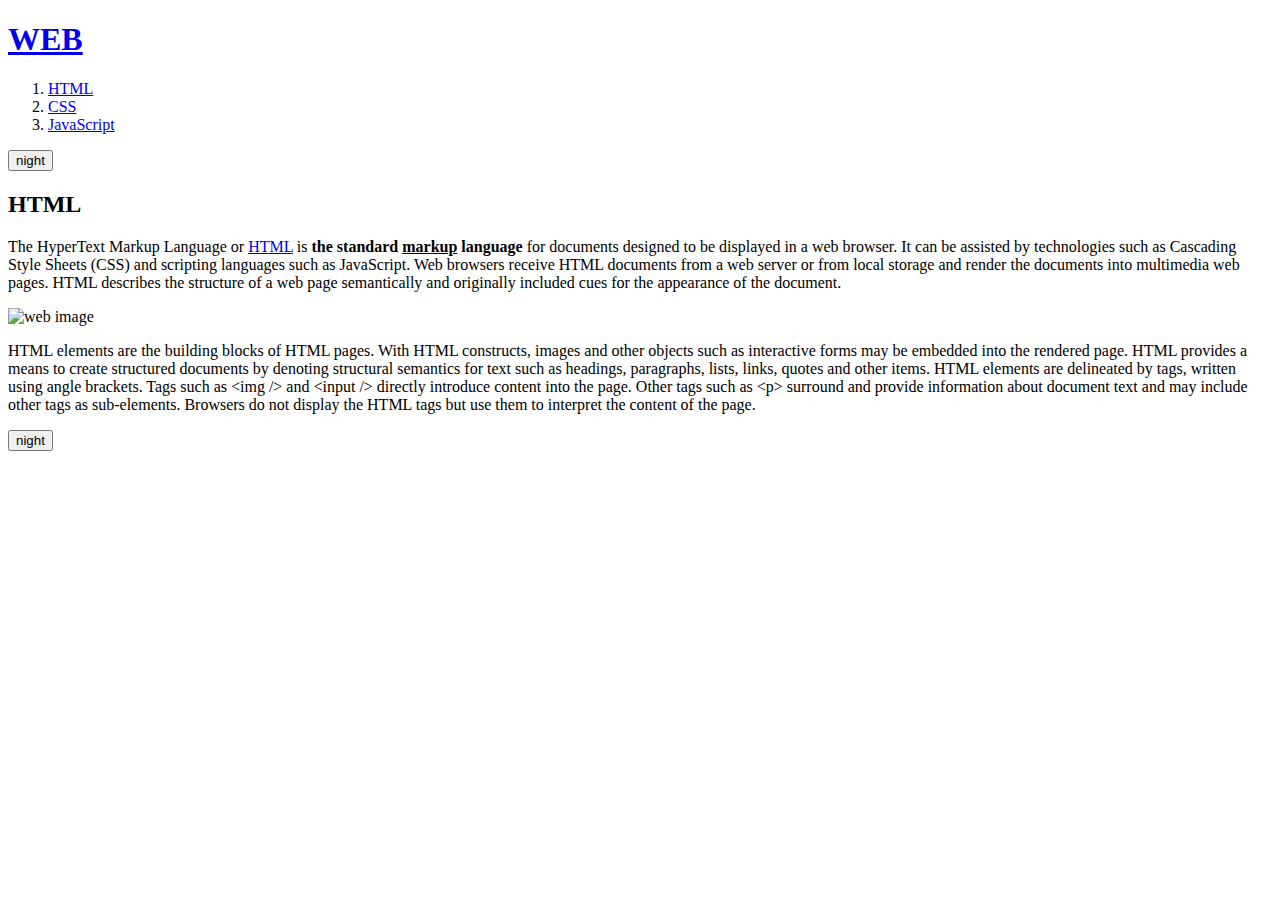
==== 1.html @ ad457ce0 "Create 1.html" ====
<!DOCTYPE html>
<html>

<head>
  <title> WEB </title>
  <meta charset=”utf-8”>
  <script src="master.js"></script>
  <link rel="stylesheet" href="style.css">
</head>

<body style="background-color: white; color: black;">
  <h1><a href="index.html">WEB</a></h1>
  <div id="grid">
    <ol>
      <li><a href="1.html">HTML</a></li>
      <li><a href="2.html">CSS</a></li>
      <li><a href="3.html">JavaScript</a></li>
    </ol>

    <div id="article">
      <input id="night_day" type="button" value="night" onclick="nightDayHandler(this)">
      <h2>HTML</h2>
      <p>
          The HyperText Markup Language or <a href="https://www.w3.org/TR/2011/WD-html5-20110405/" target="_blank" title="HTML5 specification">HTML</a> is <strong>the standard <u>markup</u> language</strong> for documents designed to be displayed in a web browser. It can be assisted by technologies such as Cascading Style Sheets (CSS) and scripting languages such as JavaScript. Web browsers receive HTML documents from a web server or from local storage and render the documents into multimedia web pages. HTML describes the structure of a web page semantically and originally included cues for the appearance of the document.
      </p>
      <img
        src="https://images.unsplash.com/photo-1542831371-29b0f74f9713?ixlib=rb-1.2.1&ixid=MnwxMjA3fDB8MHxwaG90by1wYWdlfHx8fGVufDB8fHx8&auto=format&fit=crop&w=1170&q=80"
        alt="web image" width="20%">
      <p>
        HTML elements are the building blocks of HTML pages. With HTML constructs, images and other objects such as interactive forms may be embedded into the rendered page. HTML provides a means to create structured documents by denoting structural semantics for text such as headings, paragraphs, lists, links, quotes and other items. HTML elements are delineated by tags, written using angle brackets. Tags such as &lt;img /&gt; and &lt;input /&gt; directly introduce content into the page. Other tags such as &lt;p&gt; surround and provide information about document text and may include other tags as sub-elements. Browsers do not display the HTML tags but use them to interpret the content of the page.
      </p>
      <input type="button" value="night" onclick="nightDayHandler(this)">
    </div>
  </div>
</body>

</html>
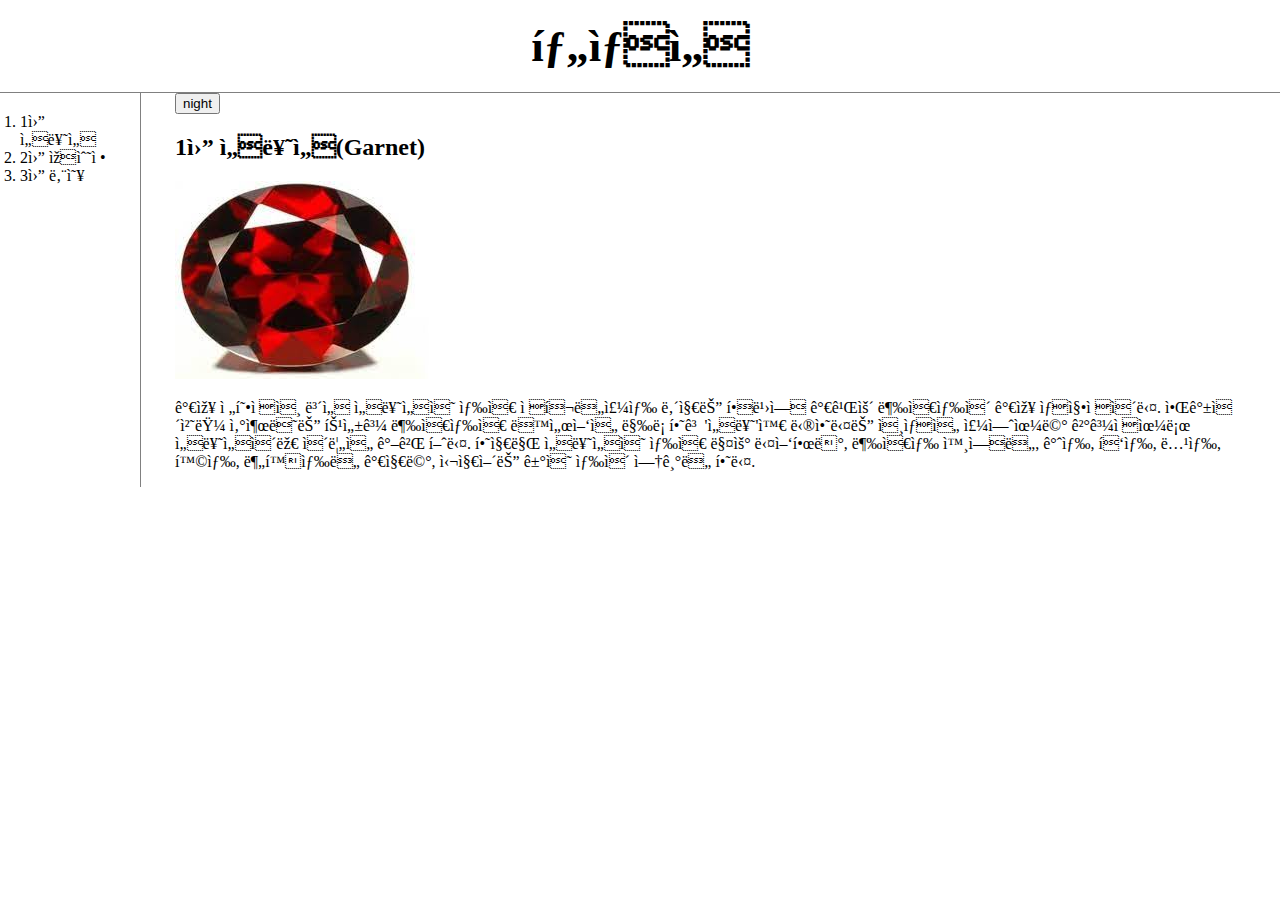
==== commit 163ae43a: "Update 1.html" ====
--- a/1.html
+++ b/1.html
@@ -2,34 +2,29 @@
 <html>
 
 <head>
-  <title> WEB </title>
+  <title> BIRTHSTONE </title>
   <meta charset=”utf-8”>
   <script src="master.js"></script>
   <link rel="stylesheet" href="style.css">
+  <script src="https://ajax.googleapis.com/ajax/libs/jquery/3.6.1/jquery.min.js"></script>
 </head>
 
 <body style="background-color: white; color: black;">
-  <h1><a href="index.html">WEB</a></h1>
+  <h1><a href="index.html">탄생석</a></h1>
   <div id="grid">
     <ol>
-      <li><a href="1.html">HTML</a></li>
-      <li><a href="2.html">CSS</a></li>
-      <li><a href="3.html">JavaScript</a></li>
+      <li><a href="1.html">1월 석류석</a></li>
+      <li><a href="2.html">2월 자수정</a></li>
+      <li><a href="3.html">3월 남옥</a></li>
     </ol>
 
     <div id="article">
       <input id="night_day" type="button" value="night" onclick="nightDayHandler(this)">
-      <h2>HTML</h2>
+      <h2>1월 석류석(Garnet)</h2>
+      <img src="[data-uri]" alt="">
       <p>
-          The HyperText Markup Language or <a href="https://www.w3.org/TR/2011/WD-html5-20110405/" target="_blank" title="HTML5 specification">HTML</a> is <strong>the standard <u>markup</u> language</strong> for documents designed to be displayed in a web browser. It can be assisted by technologies such as Cascading Style Sheets (CSS) and scripting languages such as JavaScript. Web browsers receive HTML documents from a web server or from local storage and render the documents into multimedia web pages. HTML describes the structure of a web page semantically and originally included cues for the appearance of the document.
+        가장 전형적인 보석 석류석의 색은 적포도주색 내지는 핏빛에 가까운 붉은색이 가장 상징적이다. 알갱이처럼 산출되는 특성과 붉은색은 동서양을 막론하고 '석류'와 닮았다는 인상을 주었으며 결과적으로 석류석이란 이름을 갖게 했다. 하지만 석류석의 색은 매우 다양한데, 붉은색 외에도, 갈색, 흑색, 녹색, 황색, 분홍색도 가지며, 심지어는 거의 색이 없기도 하다.
       </p>
-      <img
-        src="https://images.unsplash.com/photo-1542831371-29b0f74f9713?ixlib=rb-1.2.1&ixid=MnwxMjA3fDB8MHxwaG90by1wYWdlfHx8fGVufDB8fHx8&auto=format&fit=crop&w=1170&q=80"
-        alt="web image" width="20%">
-      <p>
-        HTML elements are the building blocks of HTML pages. With HTML constructs, images and other objects such as interactive forms may be embedded into the rendered page. HTML provides a means to create structured documents by denoting structural semantics for text such as headings, paragraphs, lists, links, quotes and other items. HTML elements are delineated by tags, written using angle brackets. Tags such as &lt;img /&gt; and &lt;input /&gt; directly introduce content into the page. Other tags such as &lt;p&gt; surround and provide information about document text and may include other tags as sub-elements. Browsers do not display the HTML tags but use them to interpret the content of the page.
-      </p>
-      <input type="button" value="night" onclick="nightDayHandler(this)">
     </div>
   </div>
 </body>
--- a/style.css
+++ b/style.css
@@ -0,0 +1,47 @@
+body {
+  margin: 0px;
+}
+
+a {
+  color: black;
+  text-decoration: none;
+}
+
+h1 {
+  font-size: 45px;
+  text-align: center;
+  border-bottom: 1px solid gray;
+  margin: 0px;
+  padding: 20px;
+}
+
+#grid ol {
+  border-right: 1px solid gray;
+  width: 100px;
+  margin: 0;
+  padding: 20px;
+}
+
+#grid {
+  display: grid;
+  grid-template-columns: 150px 1fr;
+}
+
+#article {
+  padding-left: 25px;
+}
+
+@media (max-width: 800px) {
+  #grid {
+    display: block;
+  }
+
+  #grid ol {
+    border-right: none;
+  }
+
+  h1 {
+    border-bottom: none;
+  }
+}
+0 comments on commit 6ae40cb
